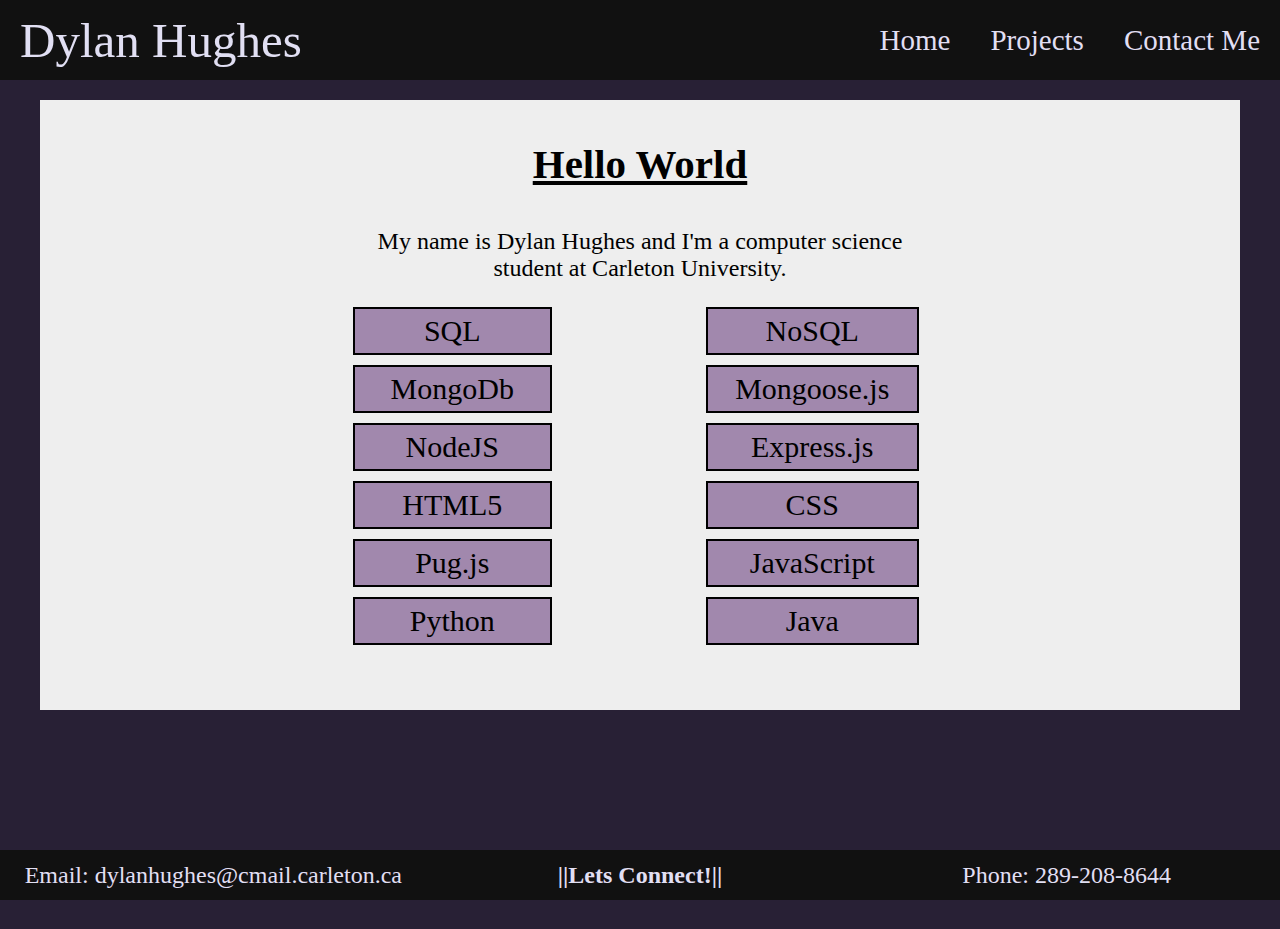
==== index.html @ aa78e891 "add projects page and footer" ====
<!DOCTYPE html>
<html>
    <head>
        <title>Dylan Hughes</title>
    </head>
    <script src="https://ajax.googleapis.com/ajax/libs/jquery/3.6.0/jquery.min.js" crossorigin="anonymous"></script>
    <script>
        $(function(){
            $('#header').load('/header.html');
        });
        $(function(){
            $('#footer').load('/footer.html');
        });
    </script>
    <body>
        <div id='header'></div>
        <div id='mainBody'>
            <h1><u>Hello World</u></h1>
            <p>My name is Dylan Hughes and I'm a computer science student at Carleton University.</p>
            <div id='skills'>
                <p>SQL</p>
                <p>NoSQL</p>
                <p>MongoDb</p>
                <p>Mongoose.js</p>
                <p>NodeJS</p>
                <p>Express.js</p>
                <p>HTML5</p>
                <p>CSS</p>
                <p>Pug.js</p>
                <p>JavaScript</p>
                <p>Python</p>
                <p>Java</p>
            </div>
        </div>
        <div id='footer'></div>
    </body>
</html>
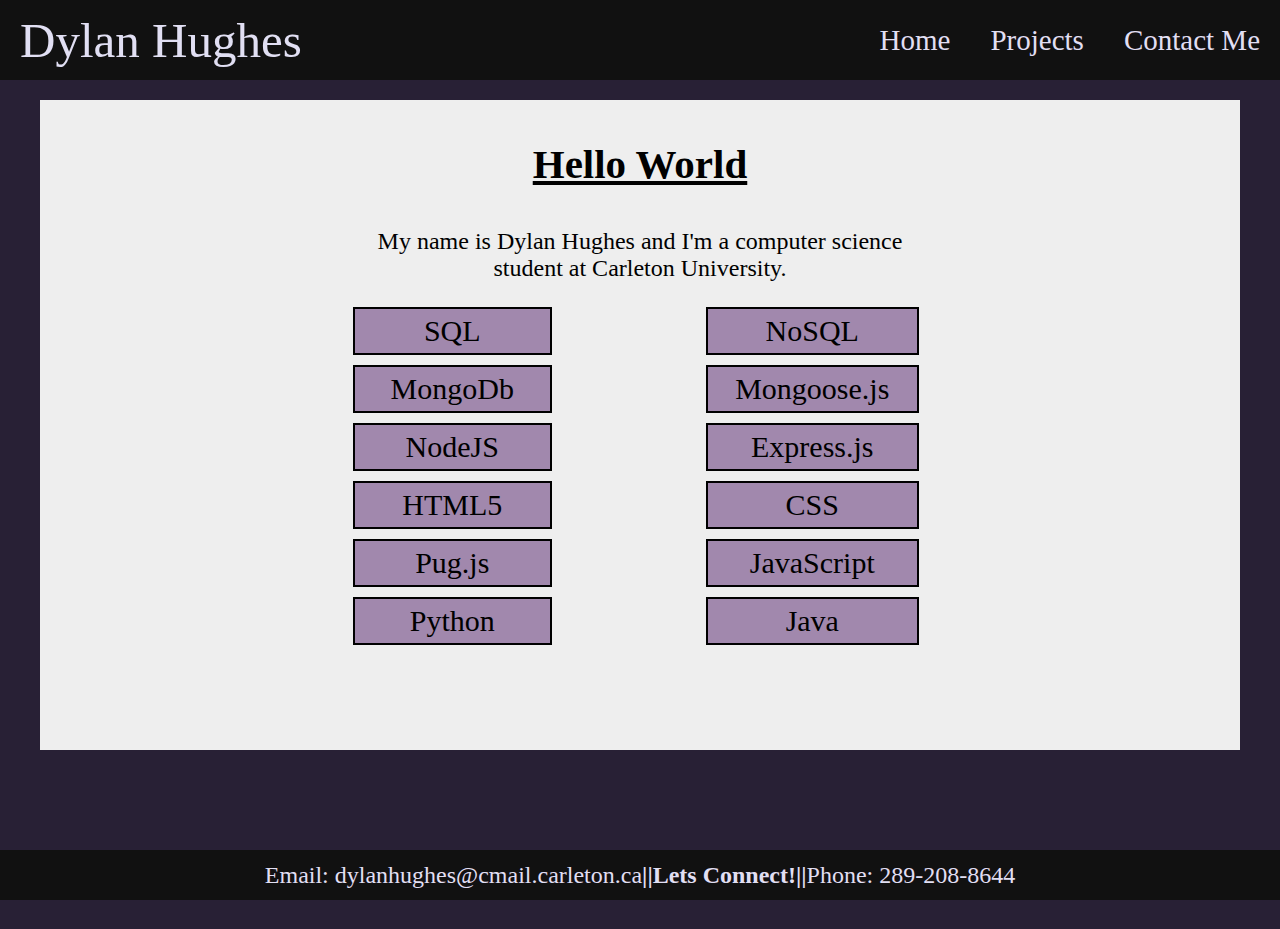
==== commit cb40478c: "Add detail to IMDb project page" ====
--- a/index.html
+++ b/index.html
@@ -15,7 +15,7 @@
     <body>
         <div id='header'></div>
         <div id='mainBody'>
-            <h1><u>Hello World</u></h1>
+            <h1>Hello World</h1>
             <p>My name is Dylan Hughes and I'm a computer science student at Carleton University.</p>
             <div id='skills'>
                 <p>SQL</p>
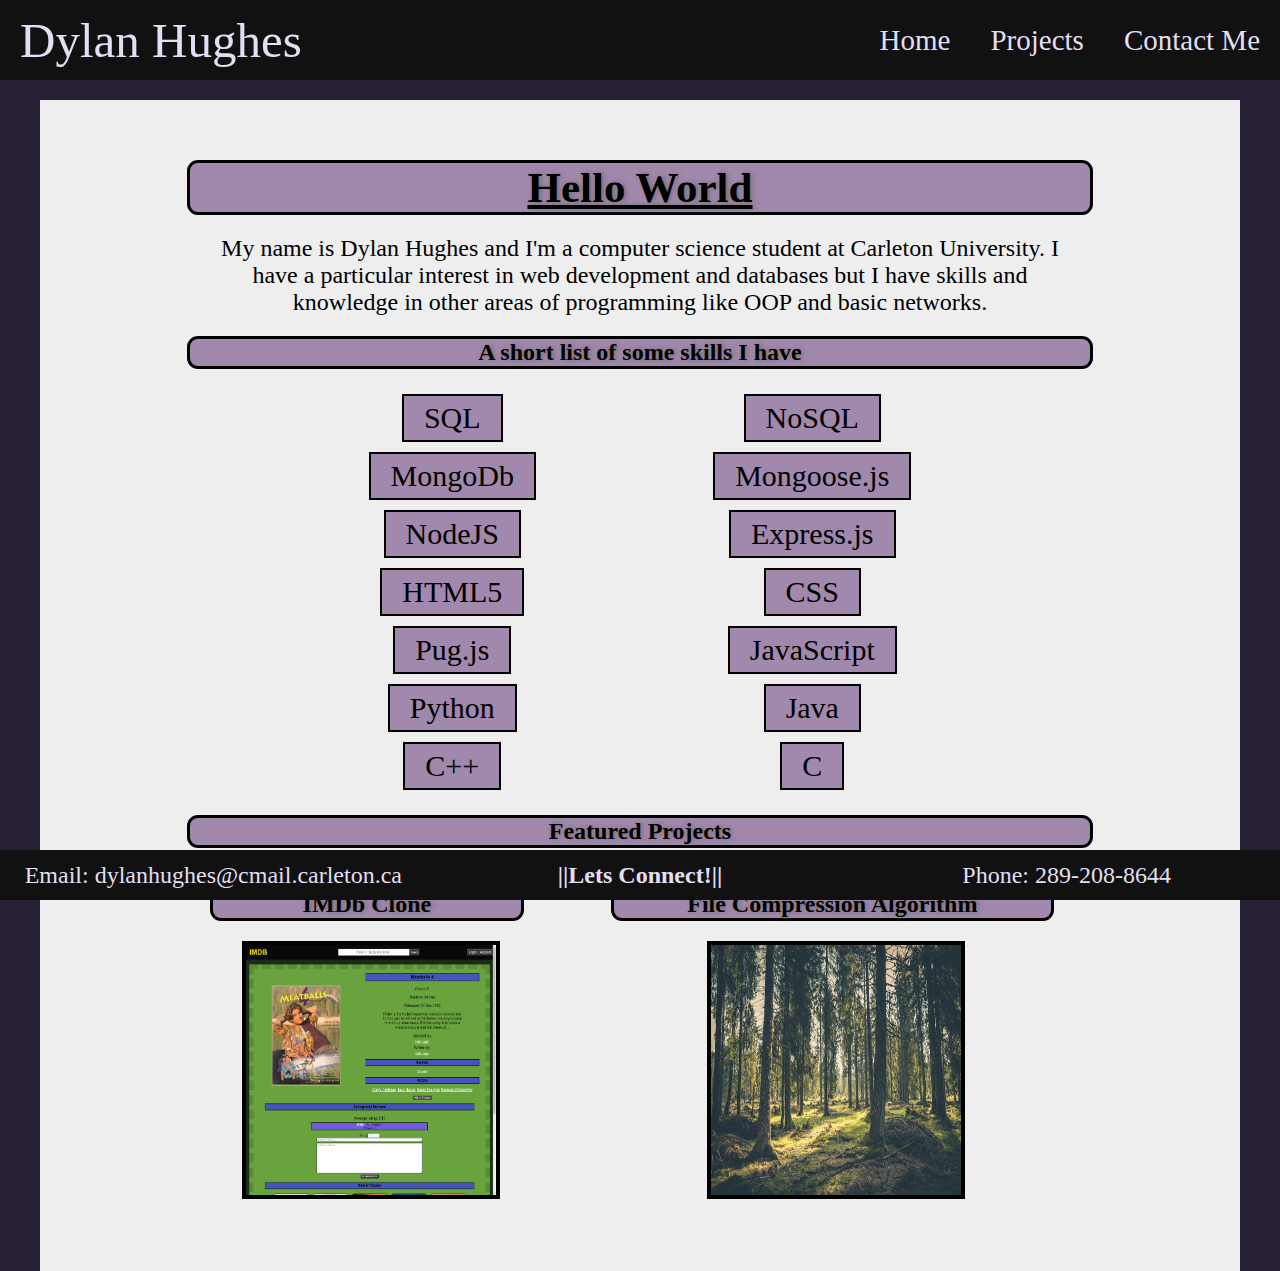
==== commit b6d2281a: "Update main index.html page and style for projects.html page" ====
--- a/index.html
+++ b/index.html
@@ -1,37 +1,62 @@
 <!DOCTYPE html>
 <html>
-    <head>
-        <title>Dylan Hughes</title>
-    </head>
-    <script src="https://ajax.googleapis.com/ajax/libs/jquery/3.6.0/jquery.min.js" crossorigin="anonymous"></script>
-    <script>
-        $(function(){
-            $('#header').load('/header.html');
-        });
-        $(function(){
-            $('#footer').load('/footer.html');
-        });
-    </script>
-    <body>
-        <div id='header'></div>
-        <div id='mainBody'>
-            <h1>Hello World</h1>
-            <p>My name is Dylan Hughes and I'm a computer science student at Carleton University.</p>
-            <div id='skills'>
-                <p>SQL</p>
-                <p>NoSQL</p>
-                <p>MongoDb</p>
-                <p>Mongoose.js</p>
-                <p>NodeJS</p>
-                <p>Express.js</p>
-                <p>HTML5</p>
-                <p>CSS</p>
-                <p>Pug.js</p>
-                <p>JavaScript</p>
-                <p>Python</p>
-                <p>Java</p>
+
+<head>
+    <title>Dylan Hughes</title>
+</head>
+<script src="https://ajax.googleapis.com/ajax/libs/jquery/3.6.0/jquery.min.js" crossorigin="anonymous"></script>
+<script>
+    $(function () {
+        $('#header').load('/header.html');
+    });
+    $(function () {
+        $('#footer').load('/footer.html');
+    });
+</script>
+
+<body>
+    <div id='header'></div>
+    <div id='mainBody'>
+        <h1>Hello World</h1>
+        <div class='restrained'>
+            <p>My name is Dylan Hughes and I'm a computer science student at Carleton University. I have a particular
+                interest in web development and databases but I have skills and knowledge in other areas of programming like
+                OOP and basic networks.</p>
+        </div>
+        <h2>A short list of some skills I have</h2>
+        <div id='skills'>
+            <p>SQL</p>
+            <p>NoSQL</p>
+            <p>MongoDb</p>
+            <p>Mongoose.js</p>
+            <p>NodeJS</p>
+            <p>Express.js</p>
+            <p>HTML5</p>
+            <p>CSS</p>
+            <p>Pug.js</p>
+            <p>JavaScript</p>
+            <p>Python</p>
+            <p>Java</p>
+            <p>C++</p>
+            <p>C</p>
+        </div>
+        <h2>Featured Projects</h2>
+        <div class='projectContainer'>
+            <div class='project'>
+                <h2>IMDb Clone</h2>
+                <a href='/projects/imdb.html'>
+                    <img src='/images/imdb/moviePage.png' alt='IMDb Clone' title='IMDb Clone'>
+                </a>
+            </div>
+            <div class='project'>
+                <h2>File Compression Algorithm</h2>
+                <a href='/projects/huffman.html'>
+                    <img src='/images/huffman/forest.bmp' alt='Huffman Tree Compression' title='Huffman Tree Compression'>
+                </a>
             </div>
         </div>
-        <div id='footer'></div>
-    </body>
+    </div>
+    <div id='footer'></div>
+</body>
+
 </html>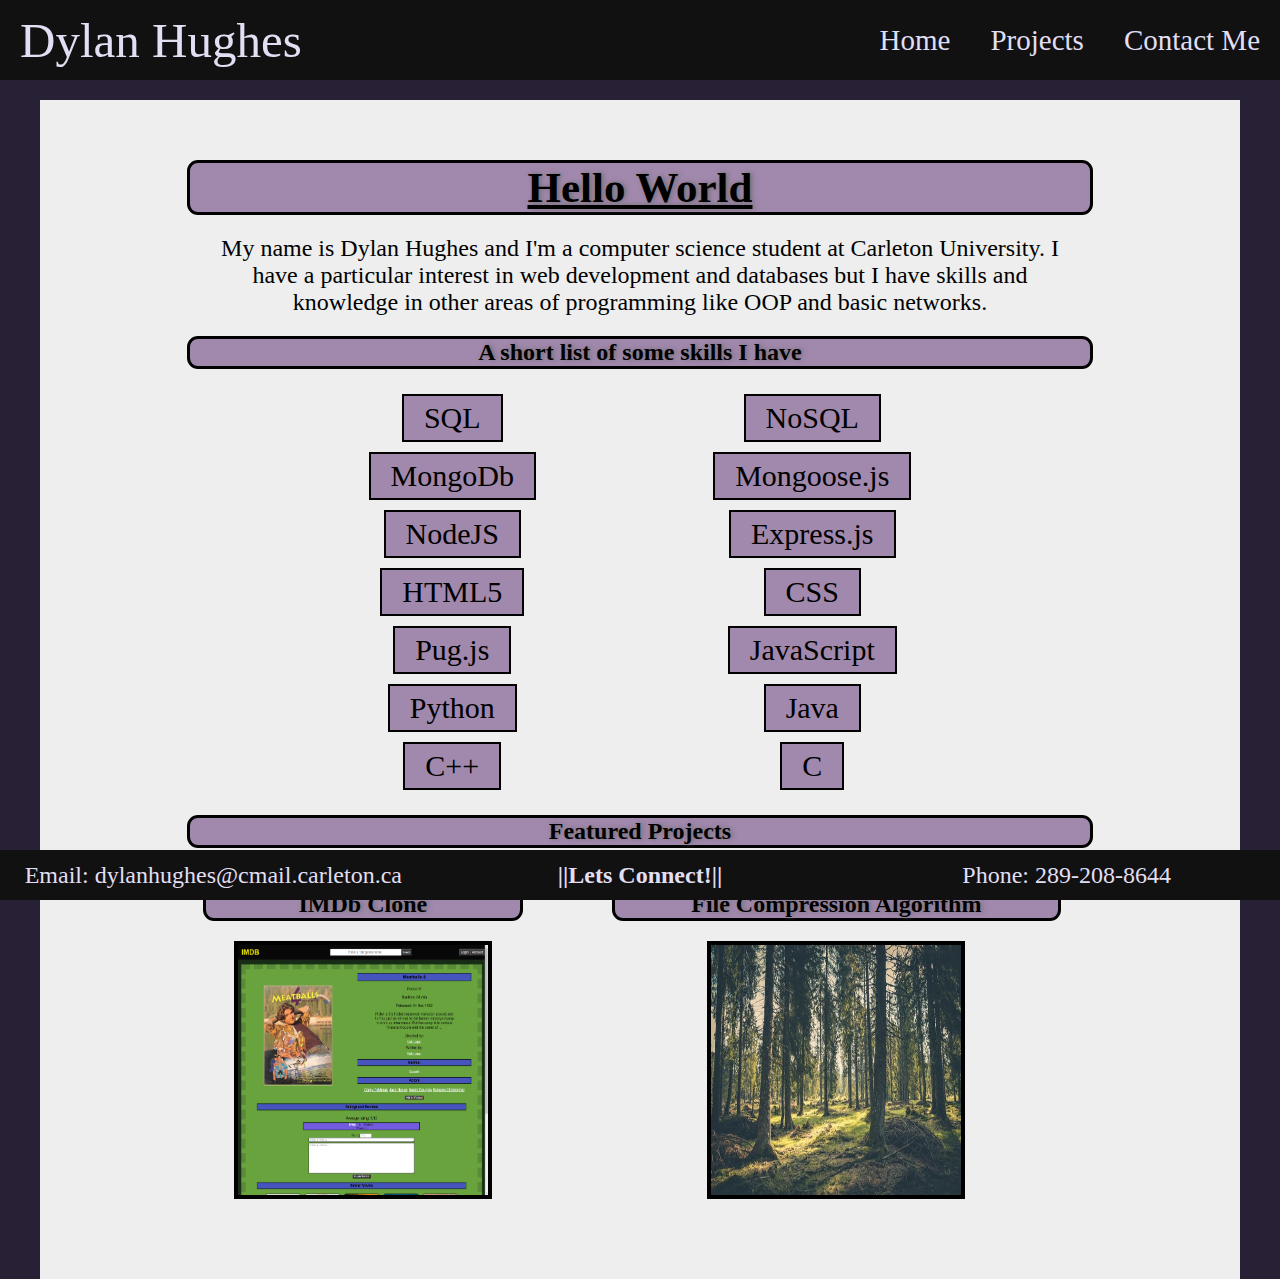
==== commit af019f94: "Add fancy hover for project preview imgaes" ====
--- a/index.html
+++ b/index.html
@@ -44,14 +44,18 @@
         <div class='projectContainer'>
             <div class='project'>
                 <h2>IMDb Clone</h2>
-                <a href='/projects/imdb.html'>
-                    <img src='/images/imdb/moviePage.png' alt='IMDb Clone' title='IMDb Clone'>
+                <a class='imdb' href='/projects/imdb.html'>
+                    <div>
+                        <p>MongoDB, Express, Pug/CSS</p>
+                    </div>
                 </a>
             </div>
             <div class='project'>
                 <h2>File Compression Algorithm</h2>
-                <a href='/projects/huffman.html'>
-                    <img src='/images/huffman/forest.bmp' alt='Huffman Tree Compression' title='Huffman Tree Compression'>
+                <a class='huffman' href='/projects/huffman.html'>
+                    <div>
+                        <p>Python 3</p>
+                    </div>
                 </a>
             </div>
         </div>
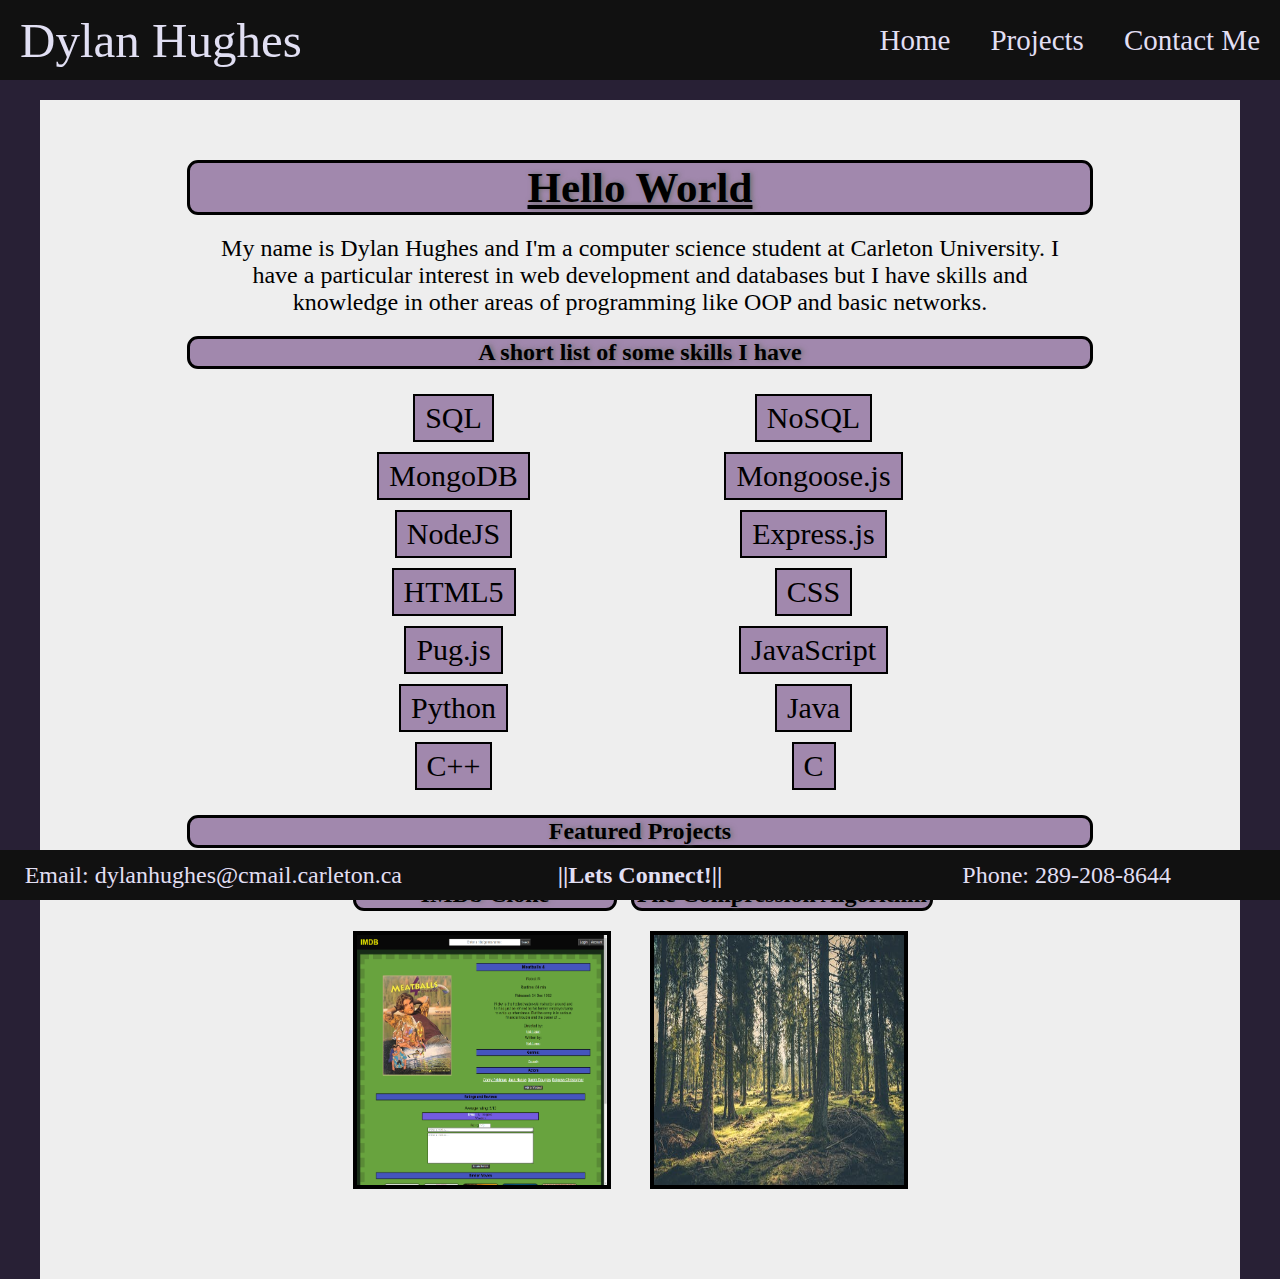
==== commit df3882c6: "Add image resize to minesweeper and more detail + header links now have cover on hover" ====
--- a/index.html
+++ b/index.html
@@ -3,18 +3,18 @@
 
 <head>
     <title>Dylan Hughes</title>
+    <script src="/jquery.min.js" crossorigin="anonymous"></script>
+    <link rel='stylesheet' href='/style.css'>
 </head>
-<script src="https://ajax.googleapis.com/ajax/libs/jquery/3.6.0/jquery.min.js" crossorigin="anonymous"></script>
-<script>
-    $(function () {
-        $('#header').load('/header.html');
-    });
-    $(function () {
-        $('#footer').load('/footer.html');
-    });
-</script>
-
 <body>
+    <script>
+        $(function () {
+            $('#header').load('/header.html');
+        });
+        $(function () {
+            $('#footer').load('/footer.html');
+        });
+    </script>
     <div id='header'></div>
     <div id='mainBody'>
         <h1>Hello World</h1>
@@ -27,7 +27,7 @@
         <div id='skills'>
             <p>SQL</p>
             <p>NoSQL</p>
-            <p>MongoDb</p>
+            <p>MongoDB</p>
             <p>Mongoose.js</p>
             <p>NodeJS</p>
             <p>Express.js</p>
--- a/style.css
+++ b/style.css
@@ -0,0 +1,427 @@
+html, body {
+    height: 96%;
+    width: 100%;
+    margin: 0px;
+    padding: 0px;
+    background-color: rgb(40, 32, 53);
+}
+
+a {
+    margin: 0px auto;
+    vertical-align: middle;
+}
+
+p {
+    margin: 10px 10px;
+}
+
+p, a {
+    font-size: 24px;
+}
+
+h1 {
+    font-size: 43px;
+    margin: 0px auto 40px;
+    text-decoration: underline;
+}
+
+h3 {
+    font-size: 32px;
+}
+
+h1, h2, h3 {
+    width: 95%;
+    margin: 20px auto;
+    text-shadow: 2px 0px 5px rgb(112, 112, 112);
+    border-radius: 11px;
+    background-color:rgb(161, 136, 173);
+    border: 3px solid black;
+}
+
+img, .project a {
+    border: 4px solid black;
+}
+
+.projectContainer {
+    display: flex;
+    margin: auto;
+    justify-content: center;
+    flex-wrap: wrap;
+}
+
+.project {
+    display: table;
+    margin: 10px;
+}
+
+.project h2 {
+    display: block;
+    width: 100%;
+    margin: 0px auto 20px;
+}
+
+.project a {
+    display: inline-block;
+    height: 250px;
+    width: 250px;
+    margin: auto;
+    text-decoration: none;
+    color: white;
+    background-size: 250px 250px;
+}
+
+.project a:hover div {
+    opacity: 0.7;
+}
+
+.project a:hover div p {
+    transform: scale(1, 1);
+}
+
+.project a div {
+    display: table-cell;
+    width: inherit;
+    height: inherit;
+    opacity: 0;
+    transition: all 0.5s;
+    vertical-align: middle;
+    background-color: black;
+}
+
+.project a div p {
+    transform: scale(1.1, 1.1);
+    transition: all 0.4s;
+}
+
+.restrained, #profileContainer p {
+    width: 95%;
+    margin: auto;
+}
+
+.imdb {
+    background-image: url('/images/imdb/moviePage.png');
+}
+
+.huffman {
+    background-image: url('/images/huffman/forest.bmp');
+}
+
+.invaders {
+    background-image: url('/images/spaceInvaders/invadersIngame.png');
+}
+
+.minesweeper {
+    background-image: url('/images/minesweeper/mineMedSafe.png');
+}
+
+#mainBody {
+    background-color: rgb(238, 238, 238);
+    margin: 100px 40px;
+    padding: 40px 0px 80px;
+    text-align: center;
+}
+
+#skills {
+    width: 60%;
+    margin: auto;
+    display: grid;
+    grid-template-columns: auto auto;
+}
+
+#skills p {
+    font-size: 30px;
+    padding: 5px 10px;
+    margin: 5px auto;
+    border: 2px solid black;
+    background-color: rgb(161, 136, 173);
+}
+
+#profileContainer {
+    display: block;
+    width: 95%;
+    margin: 10px auto;
+    padding: 10px 0px;
+    grid-template-columns: repeat(2, auto);
+}
+
+#movieEx {
+    max-height: 350px;
+    max-width: 400px;
+    height: auto;
+    width: auto;
+    margin: auto;
+}
+
+#movieDynamicEx {
+    max-height: 250px;
+    max-width: 350px;
+    height: auto;
+    width: auto;
+    margin: auto;
+}
+
+#userPageEx {
+    max-height: 350px;
+    width: 350px;
+    height: auto;
+    width: auto;
+}
+
+#searchEx {
+    max-height: 250px;
+    max-width: 350px;
+    height: auto;
+    width: auto;
+    margin: auto;
+}
+
+#compEx {
+    max-height: 350px;
+    max-width: 350px;
+    height: auto;
+    width: auto;
+}
+
+#compEx2 {
+    max-height: 350px;
+    max-width: 400px;
+    height: auto;
+    width: auto;
+}
+
+#invaderEx {
+    max-height: 450px;
+    max-width: 350px;
+    height: auto;
+    width: auto;
+}
+
+#mineEx {
+    max-height: 450px;
+    max-width: 350px;
+    height: auto;
+    width: auto;
+}
+
+/*Header Start*/
+#headerFull * {
+    color: rgb(225, 223, 243);
+}
+
+#headerFull {
+    margin: 0px;
+    height: 80px;
+    width: 100%;
+    top: 0;
+    position: fixed;
+    display: table;
+    background-color: rgb(17, 17, 17);
+}
+
+#headerName {
+    height: 100%;
+    display: table;
+    float: left;
+}
+
+.headName {
+    padding: 0px 20px;
+    font-size: 25px;
+    display: table-cell;
+    vertical-align: middle;
+}
+
+#headerLinks {
+    height: 100%;
+    display: table;
+    float: right;
+}
+
+.headLink {
+    font-size: 20px;
+    padding: 5px;
+    display: table-cell;
+    text-decoration: none;
+    vertical-align: middle;
+}
+
+#headerLinks a.headLink:hover {
+    color: rgb(0, 204, 204);
+}
+/*Header End*/
+
+/*Footer Start*/
+#footerFull * {
+    color: rgb(225, 223, 243);
+}
+
+#footerFull {
+    margin: 0px;
+    height: 50px;
+    width: 100%;
+    position: fixed;
+    bottom: 0;
+    background-color: rgb(17, 17, 17);
+}
+
+#footerContacts {
+    height: inherit;
+    width: 100%;
+    display: grid;
+    grid-template-columns: repeat(3, 1fr);
+
+    align-items: center;
+}
+
+#footerContacts p {
+    display: block;
+    text-align: center;
+    padding: 0px;
+    margin: 0px;
+}
+/*Footer End*/
+
+
+
+@media only screen and (min-width: 770px) {
+    h1, h2, h3, .restrained, #profileContainer p {
+        width: 75%;
+    }
+
+    .headName {
+        font-size: 49px;
+    }
+
+    .headLink {
+        font-size: 29px;
+        padding: 0px 20px;
+    }
+
+    #movieEx {
+        max-height: 550px;
+        max-width: 600px;
+        height: auto;
+        width: auto;
+    }
+    
+    #movieDynamicEx {
+        max-height: 500px;
+        max-width: 550px;
+        height: auto;
+        width: auto;
+    }
+
+    #userPageEx {
+        max-height: 600px;
+        max-width: 600px;
+        height: auto;
+        width: auto;
+    }
+
+    #searchEx {
+        max-height: 600px;
+        max-width: 600px;
+        height: auto;
+        width: auto;
+    }
+    
+    #compEx {
+        max-height: 550px;
+        max-width: 550px;
+        height: auto;
+        width: auto;
+    }
+    
+    #compEx2 {
+        max-height: 550px;
+        max-width: 650px;
+        height: auto;
+        width: auto;
+    }
+
+    #invaderEx {
+        max-height: 600px;
+        max-width: 550px;
+        height: auto;
+        width: auto;
+    }
+
+    #mineEx {
+        max-height: 600px;
+        max-width: 550px;
+        height: auto;
+        width: auto;
+    }
+
+}
+
+@media only screen and (min-width: 1400px) {
+
+    h1, h2, h3, .restrained {
+        width: 50%;
+    }
+
+    #profileContainer {
+        display: grid;
+        width: 1100px;
+        margin: 10px auto;
+        grid-template-columns: repeat(2, auto);
+    }
+
+    #movieEx {
+        max-height: 700px;
+        max-width: 800px;
+        height: auto;
+        width: auto;
+    }
+    
+    #movieDynamicEx {
+        max-height: 500px;
+        max-width: 700px;
+        height: auto;
+        width: auto;
+    }
+
+    #userPageEx {
+        max-height: 700px;
+        max-width: 700px;
+        height: auto;
+        width: auto;
+    }
+ 
+    #searchEx {
+        max-height: 800px;
+        max-width: 1150px;
+        height: auto;
+        width: auto;
+    }
+
+    #compEx {
+        max-height: 800px;
+        max-width: 800px;
+        height: auto;
+        width: auto;
+    }
+    
+    #compEx2 {
+        max-height: 800px;
+        max-width: 1200px;
+        height: auto;
+        width: auto;
+    }
+
+    #invaderEx {
+        max-height: 700px;
+        max-width: 650px;
+        height: auto;
+        width: auto;
+    }
+
+    #mineEx {
+        max-height: 700px;
+        max-width: 650px;
+        height: auto;
+        width: auto;
+    }
+
+}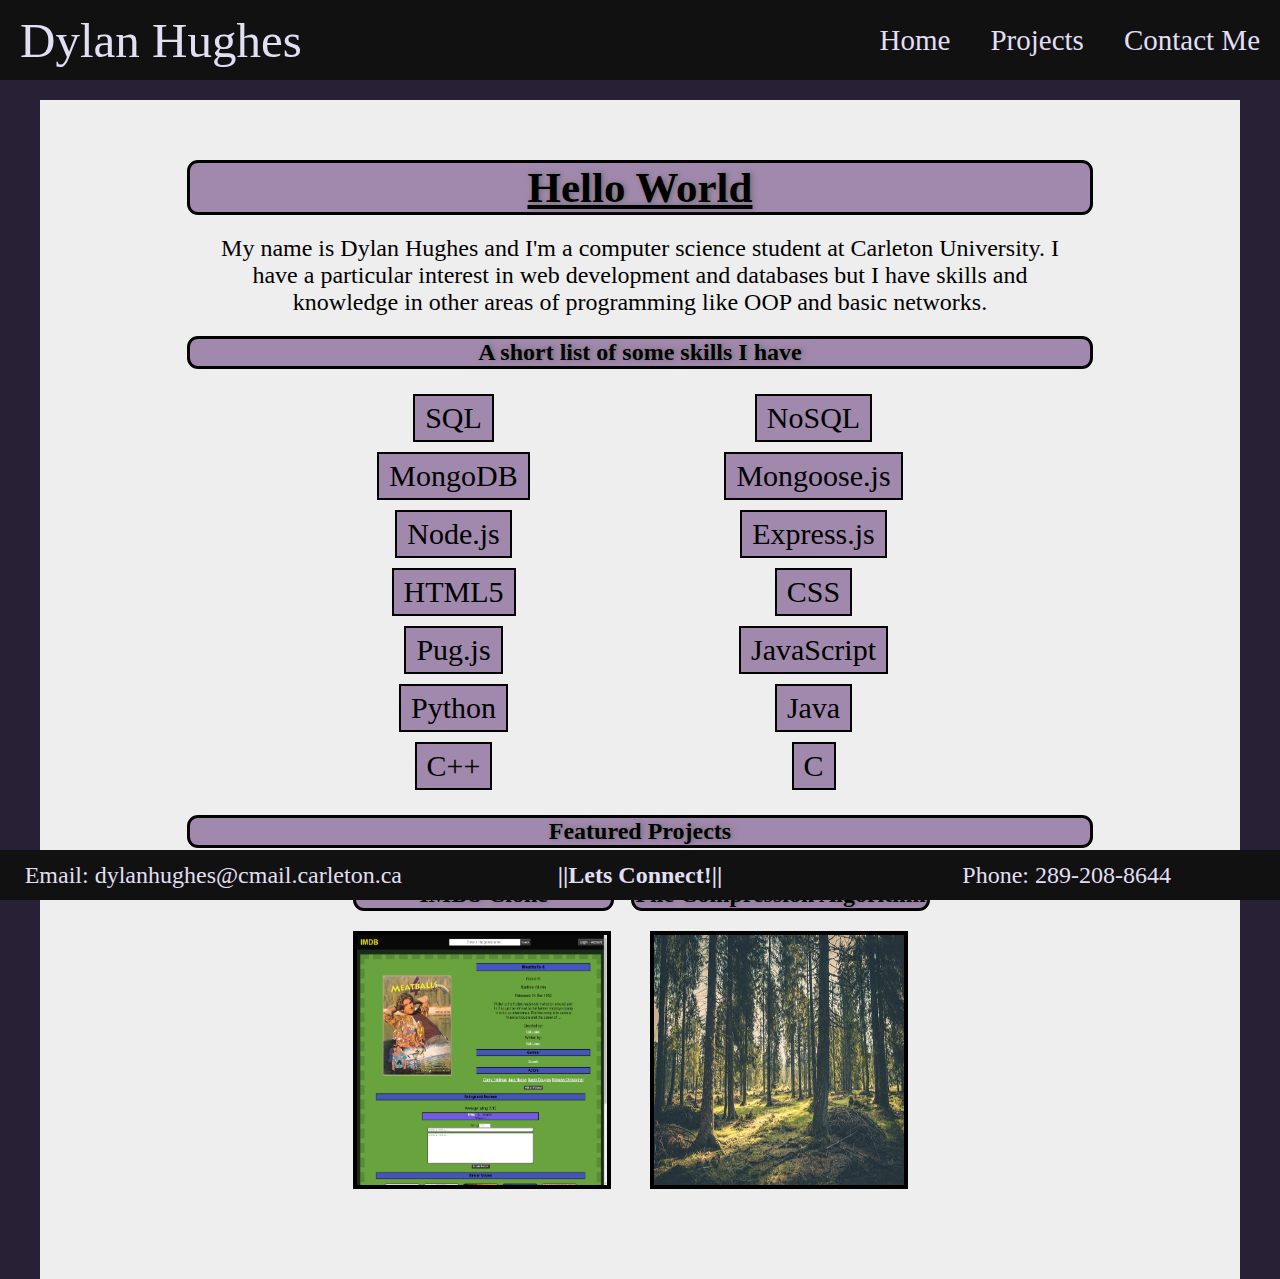
==== commit e691f96a: "Add card viewer and Auto-sorting checklist projects. Divide projects into sections" ====
--- a/index.html
+++ b/index.html
@@ -29,7 +29,7 @@
             <p>NoSQL</p>
             <p>MongoDB</p>
             <p>Mongoose.js</p>
-            <p>NodeJS</p>
+            <p>Node.js</p>
             <p>Express.js</p>
             <p>HTML5</p>
             <p>CSS</p>
@@ -46,7 +46,7 @@
                 <h2>IMDb Clone</h2>
                 <a class='imdb' href='/projects/imdb.html'>
                     <div>
-                        <p>MongoDB, Express, Pug/CSS</p>
+                        <p>MongoDB, Express.js, Pug/CSS</p>
                     </div>
                 </a>
             </div>
--- a/style.css
+++ b/style.css
@@ -56,15 +56,14 @@
 
 .project h2 {
     display: block;
-    width: 100%;
+    width: 99%;
     margin: 0px auto 20px;
 }
 
 .project a {
-    display: inline-block;
+    display: block;
     height: 250px;
     width: 250px;
-    margin: auto;
     text-decoration: none;
     color: white;
     background-size: 250px 250px;
@@ -114,6 +113,14 @@
     background-image: url('/images/minesweeper/mineMedSafe.png');
 }
 
+.sorting {
+    background-image: url('/images/sorting/sorting.png');
+}
+
+.cardSingle {
+    background-image: url('/images/pug/cardMain.png');
+}
+
 #mainBody {
     background-color: rgb(238, 238, 238);
     margin: 100px 40px;
